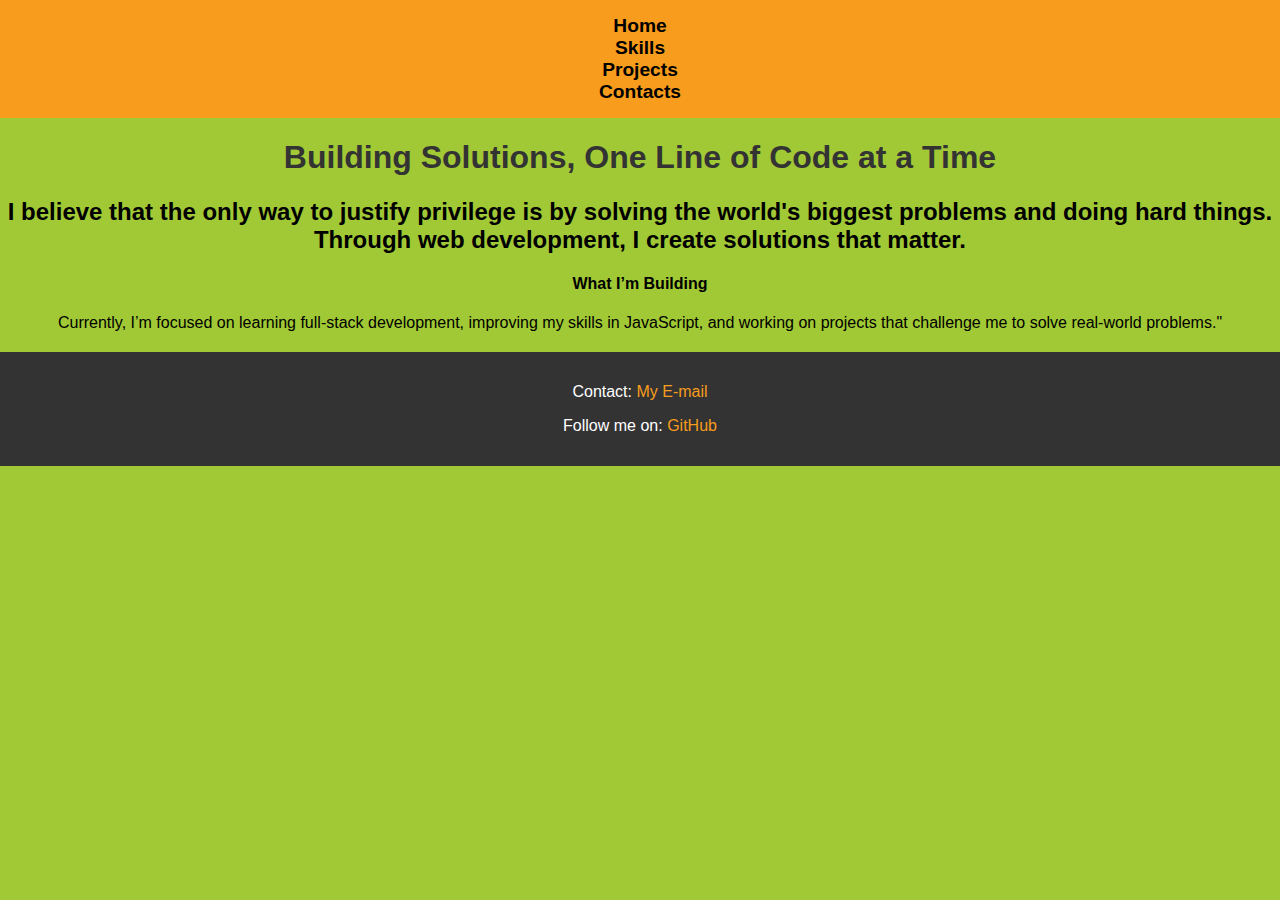
==== index.html @ 201517d8 "css" ====
<!DOCTYPE html>

<html>
<head>
    <title>Winstone's Portfolio Page</title>
    <link rel="stylesheet" href="styles.css">
</head>

<nav class="navbar" style="font-size: larger;">
    <a href="index.html">Home</a><br>
    <a href="about.html">Skills</a><br>
    <a href="projects.html">Projects</a><br>
    <a href="contacts.html">Contacts</a><br>
</nav>


<body>
<h1>
    Building Solutions, One Line of Code at a Time
</h1>

<h2>
    I believe that the only way to justify privilege is by solving the world's biggest problems and doing hard things. Through web development, I create solutions that matter.
</h2>

    <h4>
        What I’m Building
    </h4>
<p>
Currently, I’m focused on learning full-stack development, improving my skills in JavaScript, and working on projects that challenge me to solve real-world problems."


</p>

<footer>
    <p>Contact: <a href="mailto:maywakaowen@gmail.com">My E-mail</a></p>
    <p>Follow me on: <a href="https://github.com/Winstone-owen" target="_blank">GitHub</a></p>
</footer>
</body>

</html>
---- styles.css ----
/* General Styles */
body {
    font-family: Arial, sans-serif;
    margin: 0;
    padding: 0;
    background-color: #a1c935; /* Light green background */
    text-align: center;
}

/* Navigation Bar */
.navbar {
    background-color: #f79c1c; /* Orange color */
    padding: 15px 0;
    font-size: 20px;
}

.navbar a {
    color: #000;
    text-decoration: none;
    font-weight: bold;
    margin: 0 15px;
}

.navbar a:hover {
    color: #fff;
}

/* Header */
header {
    margin: 20px 0;
}

h1 {
    font-size: 32px;
    color: #333;
}

h3 {
    font-size: 20px;
    color: #666;
}

/* Section */
section {
    background-color: #fff;
    padding: 20px;
    margin: 20px auto;
    border-radius: 10px;
    box-shadow: 0 0 10px rgba(0, 0, 0, 0.1);
    width: 80%;
    max-width: 900px;
}

/* Skills List */
.skills ul {
    list-style: none;
    padding: 0;
}

.skills li {
    font-size: 18px;
    margin: 5px 0;
}

/* Projects Section */
.projects {
    display: flex;
    justify-content: center;
    flex-wrap: wrap;
}

.project-card {
    background: white;
    padding: 15px;
    margin: 10px;
    width: 250px;
    border-radius: 10px;
    box-shadow: 0 0 10px rgba(0, 0, 0, 0.1);
}

.project-card img {
    width: 100%;
    border-radius: 5px;
}

/* Footer */
footer {
    background-color: #333;
    color: white;
    padding: 15px;
    margin-top: 20px;
}

footer a {
    color: #f79c1c;
    text-decoration: none;
}

footer a:hover {
    text-decoration: underline;
}
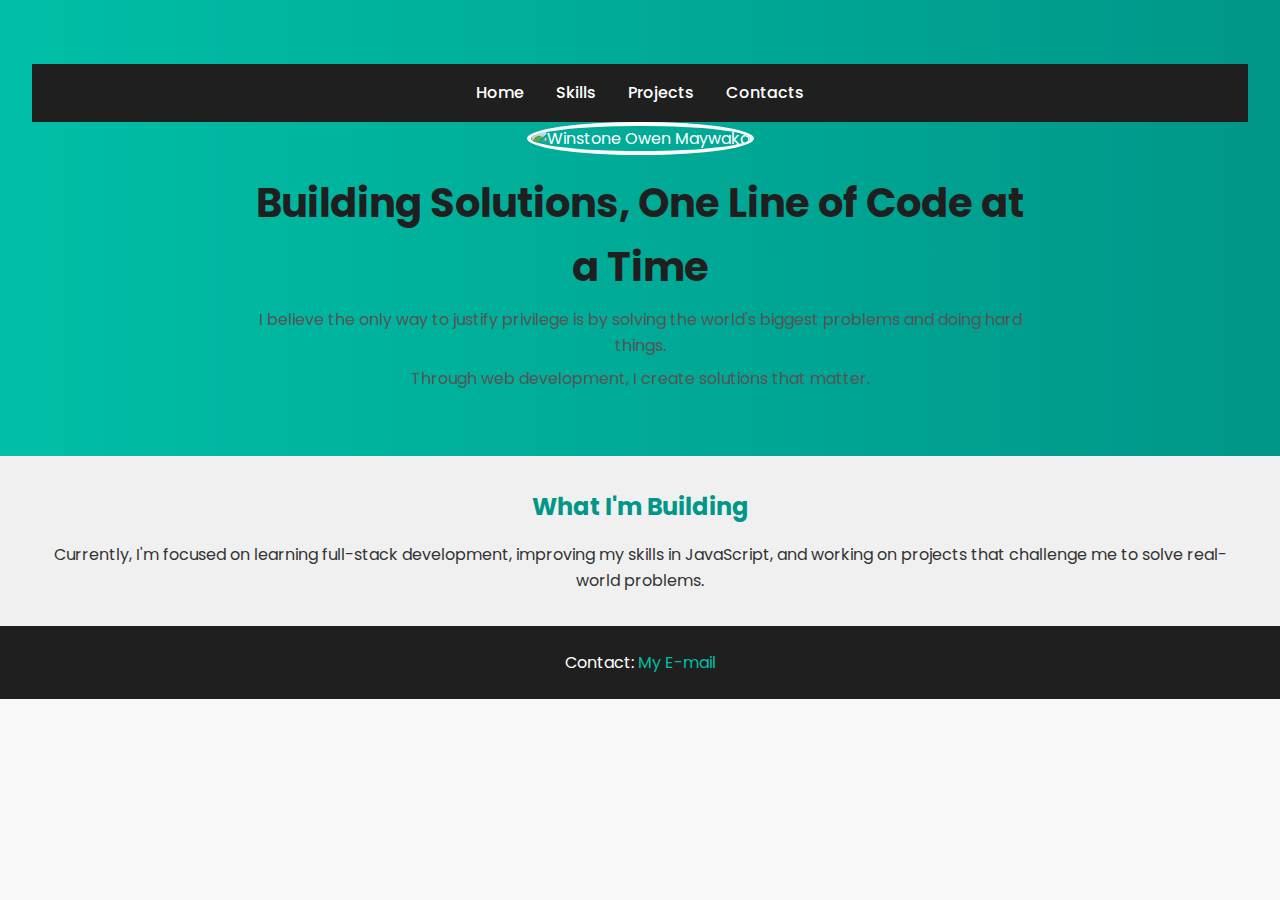
==== commit 0507ba41: "added icon" ====
--- a/index.html
+++ b/index.html
@@ -1,41 +1,35 @@
 <!DOCTYPE html>
-
-<html>
+<html lang="en">
 <head>
-    <title>Winstone's Portfolio Page</title>
+    <meta charset="UTF-8">
+    <title>Winstone's Portfolio</title>
     <link rel="stylesheet" href="styles.css">
+    <link href="https://fonts.googleapis.com/css2?family=Poppins:wght@300;400;600&display=swap" rel="stylesheet">
+    <link rel="icon" type="image/png" href="Programming.png" />
 </head>
-
-<nav class="navbar" style="font-size: larger;">
-    <a href="index.html">Home</a><br>
-    <a href="about.html">Skills</a><br>
-    <a href="projects.html">Projects</a><br>
-    <a href="contacts.html">Contacts</a><br>
-</nav>
-
-
 <body>
-<h1>
-    Building Solutions, One Line of Code at a Time
-</h1>
-
-<h2>
-    I believe that the only way to justify privilege is by solving the world's biggest problems and doing hard things. Through web development, I create solutions that matter.
-</h2>
-
-    <h4>
-        What I’m Building
-    </h4>
-<p>
-Currently, I’m focused on learning full-stack development, improving my skills in JavaScript, and working on projects that challenge me to solve real-world problems."
-
-
-</p>
-
-<footer>
-    <p>Contact: <a href="mailto:maywakaowen@gmail.com">My E-mail</a></p>
-    <p>Follow me on: <a href="https://github.com/Winstone-owen" target="_blank">GitHub</a></p>
-</footer>
+    <header class="hero">
+        <nav class="navbar">
+            <a href="index.html">Home</a>
+            <a href="about.html">Skills</a>
+            <a href="projects.html">Projects</a>
+            <a href="contacts.html">Contacts</a>
+        </nav>
+        <div class="hero-content">
+            <img src="Programming.png" alt="Winstone Owen Maywaka" class="profile-image">
+            <h1>Building Solutions, One Line of Code at a Time</h1>
+            <p>I believe the only way to justify privilege is by solving the world's biggest problems and doing hard things.</p>
+            <p>Through web development, I create solutions that matter.</p>
+        </div>
+    </header>
+    
+    <section class="about">
+        <h2>What I'm Building</h2>
+        <p>Currently, I'm focused on learning full-stack development, improving my skills in JavaScript, and working on projects that challenge me to solve real-world problems.</p>
+    </section>
+    
+    <footer>
+        <p>Contact: <a href="mailto:maywakaowen@gmail.com">My E-mail</a></p>
+        </footer>
 </body>
-
 </html>
--- a/styles.css
+++ b/styles.css
@@ -1,101 +1,207 @@
-/* General Styles */
-body {
-    font-family: Arial, sans-serif;
+
+* {
     margin: 0;
     padding: 0;
-    background-color: #a1c935; /* Light green background */
-    text-align: center;
-}
-
-/* Navigation Bar */
+    box-sizing: border-box;
+}
+
+body {
+    font-family: 'Poppins', sans-serif;
+    background-color: #f9f9f9;
+    color: #333;
+    line-height: 1.6;
+    padding-bottom: 80px;
+}
+
+/* Navbar */
 .navbar {
-    background-color: #f79c1c; /* Orange color */
-    padding: 15px 0;
-    font-size: 20px;
+    background-color: #1f1f1f;
+    padding: 1rem 2rem;
+    display: flex;
+    justify-content: center;
+    gap: 2rem;
+    position: sticky;
+    top: 0;
+    z-index: 1000;
 }
 
 .navbar a {
-    color: #000;
+    color: #fff;
     text-decoration: none;
-    font-weight: bold;
-    margin: 0 15px;
+    font-weight: 500;
+    transition: color 0.3s;
 }
 
 .navbar a:hover {
-    color: #fff;
-}
-
-/* Header */
+    color: #00bfa6;
+}
+
+/* Header Section */
 header {
-    margin: 20px 0;
-}
-
-h1 {
-    font-size: 32px;
-    color: #333;
-}
-
-h3 {
-    font-size: 20px;
-    color: #666;
-}
-
-/* Section */
-section {
-    background-color: #fff;
-    padding: 20px;
-    margin: 20px auto;
-    border-radius: 10px;
-    box-shadow: 0 0 10px rgba(0, 0, 0, 0.1);
-    width: 80%;
-    max-width: 900px;
-}
-
-/* Skills List */
-.skills ul {
-    list-style: none;
-    padding: 0;
-}
-
-.skills li {
-    font-size: 18px;
-    margin: 5px 0;
+    text-align: center;
+    padding: 3rem 2rem 2rem;
+    background: #ffffff;
+}
+
+header h1 {
+    font-size: 2.5rem;
+    color: #1f1f1f;
+}
+
+header h3, header p {
+    margin-top: 0.5rem;
+    color: #555;
+}
+
+
+.hero {
+    background: linear-gradient(to right, #00bfa6, #009688);
+    color: white;
+    padding: 4rem 2rem;
+    text-align: center;
+}
+
+.hero-content {
+    max-width: 800px;
+    margin: 0 auto;
+}
+
+.profile-image {
+    width: 120px;
+    height: 120px;
+    border-radius: 50%;
+    object-fit: cover;
+    margin-bottom: 1rem;
+    border: 4px solid white;
+}
+
+/* Skills Container */
+.skills-container {
+    display: grid;
+    grid-template-columns: repeat(auto-fit, minmax(280px, 1fr));
+    gap: 1.5rem;
+    padding: 2rem;
+    max-width: 1000px;
+    margin: auto;
+}
+
+.skill-card {
+    background: #fff;
+    border-radius: 12px;
+    padding: 1.5rem;
+    box-shadow: 0 4px 12px rgba(0, 0, 0, 0.08);
+    transition: transform 0.3s ease;
+}
+
+.skill-card:hover {
+    transform: translateY(-5px);
+}
+
+.skill-card h2 {
+    font-size: 1.3rem;
+    margin-bottom: 0.5rem;
+    color: #00bfa6;
 }
 
 /* Projects Section */
 .projects {
-    display: flex;
-    justify-content: center;
-    flex-wrap: wrap;
+    display: grid;
+    grid-template-columns: repeat(auto-fit, minmax(280px, 1fr));
+    gap: 2rem;
+    padding: 2rem;
+    max-width: 1000px;
+    margin: auto;
 }
 
 .project-card {
-    background: white;
-    padding: 15px;
-    margin: 10px;
-    width: 250px;
-    border-radius: 10px;
-    box-shadow: 0 0 10px rgba(0, 0, 0, 0.1);
+    background: #fff;
+    border-radius: 12px;
+    padding: 1rem;
+    box-shadow: 0 4px 12px rgba(0, 0, 0, 0.08);
+    text-align: center;
 }
 
 .project-card img {
     width: 100%;
-    border-radius: 5px;
+    max-height: 200px;
+    object-fit: cover;
+    border-radius: 10px;
+    margin-bottom: 1rem;
+}
+
+/* Contact Info */
+.contact-info {
+    max-width: 600px;
+    margin: 2rem auto;
+    padding: 2rem;
+    background: #ffffff;
+    border-radius: 12px;
+    box-shadow: 0 4px 12px rgba(0, 0, 0, 0.08);
+}
+
+.contact-info h2 {
+    color: #00bfa6;
+    margin-bottom: 1rem;
+}
+
+.social-links {
+    display: flex;
+    flex-direction: column;
+    gap: 0.8rem;
+    margin: 1rem 0;
+}
+
+.social-links a {
+    color: #1f1f1f;
+    text-decoration: none;
+    font-weight: 500;
+    transition: color 0.3s;
+}
+
+.social-links a:hover {
+    color: #00bfa6;
+}
+
+/* About Section */
+.about {
+    text-align: center;
+    padding: 2rem;
+    background-color: #f0f0f0;
+}
+
+.about h2 {
+    color: #009688;
+    margin-bottom: 1rem;
 }
 
 /* Footer */
 footer {
-    background-color: #333;
-    color: white;
-    padding: 15px;
-    margin-top: 20px;
+    background: #1f1f1f;
+    color: #fff;
+    text-align: center;
+    padding: 1.5rem;
+    position: relative;
+    bottom: 0;
+    width: 100%;
 }
 
 footer a {
-    color: #f79c1c;
+    color: #00bfa6;
     text-decoration: none;
 }
 
 footer a:hover {
     text-decoration: underline;
 }
+
+@media (max-width: 600px) {
+    .navbar {
+        flex-direction: column;
+        gap: 1rem;
+    }
+
+    .profile-image {
+        width: 100px;
+        height: 100px;
+    }
+}
